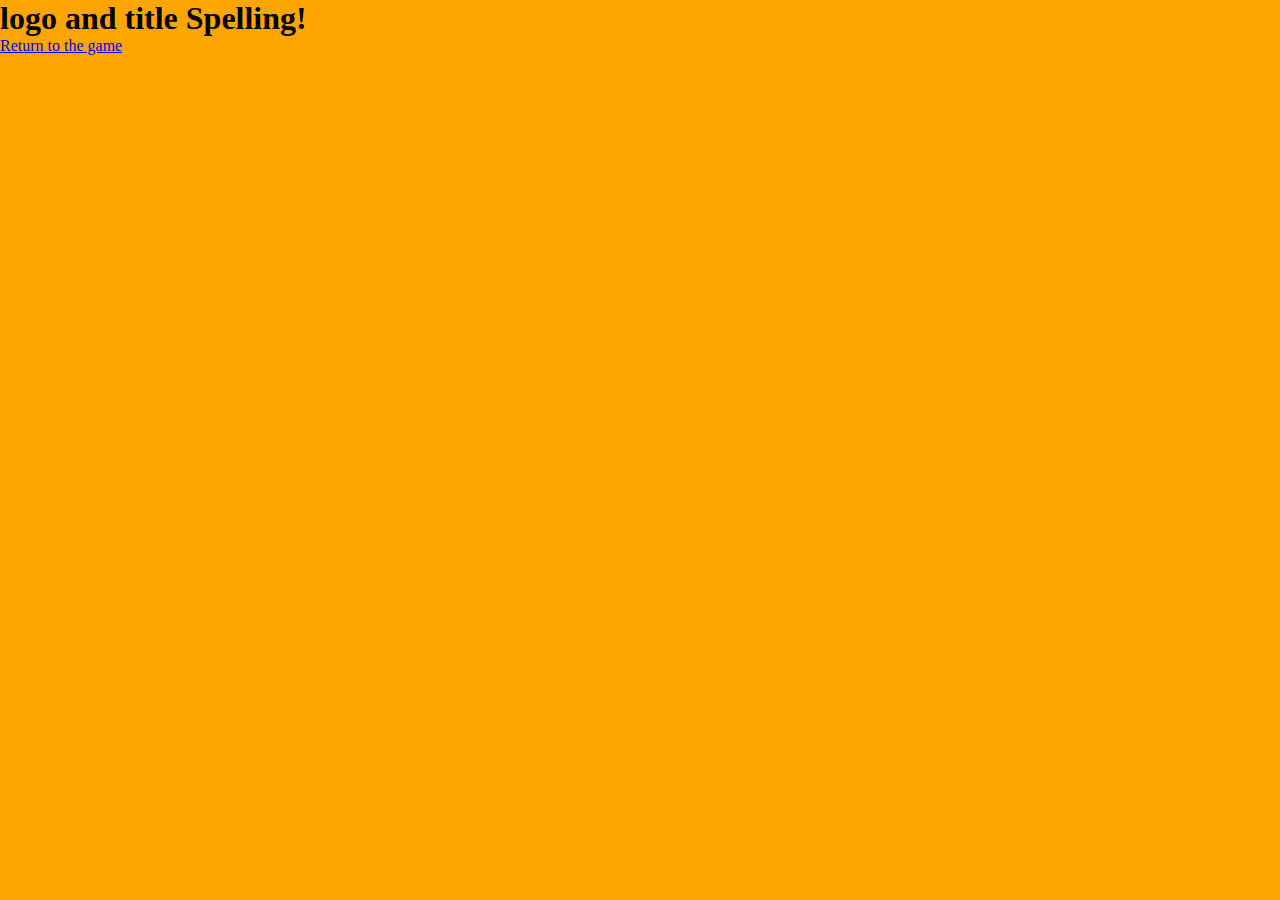
==== score.html @ c5da64ac "Set up score page" ====
<!DOCTYPE html>
<html lang="en">

<head>
    <meta charset="UTF-8">
    <meta name="viewport" content="width=device-width, initial-scale=1.0">
    <meta name="description" content="A game to allow children to practice spelling oddly spelt words">
    <meta name="keywords" content="spelling, children, game">
    <meta name="author" content="Rachel Walmsley">

    <link rel="stylesheet" href="assets/css/style.css">

    <title>Spelling Game - score</title>
</head>

<body>
    <!--logo and heading-->
    <h1> logo and title Spelling!</h1>
    <a href="index.html" aria-label="Click here for Home page of this site">Return to the game</a>
    <div id="" finalScore"></div>
    <script src="assets/js/script.js"></script>
</body>

</html>
---- assets/css/style.css ----
*,
*::before,
*::after {
    box-sizing: border-box;
    margin: 0;
    padding: 0;
}

body {
    background: orange;
    display: flex;
    flex-direction: column;
    justify-content: center;
    align-content: center;
}

/* dialog box*/

dialog::backdrop {
    background-color: rgba(226, 206, 28, 0.5);
}

dialog {
    position: relative;
    top: 20vh;
    left: 20vw;
    background-color: blueviolet;
    padding: 5px;
}

/*main page*/

button {
    display: flex;
    font-size: 80px;
    justify-content: center;
    align-content: center;
    width: 40rem;
    background-color: aquamarine;
    /*padding: 3rem;*/
    border-radius: 8%;
}

#instructions {
    font-size: 24px;
}

.close {
    font-size: 30px;
    padding: 1em;
    width: auto;
}

/*actual game styling*/

input {
    width: 40px;
    height: 40px;
}

.gameBox {
    display: flex;
    justify-content: center;
    align-items: center;
    flex-direction: column;
    align-content: center;
}

#images {
    max-width: 30vw;
    max-height: 20vh;
    padding: 5px;
}

#dess {
    font-size: 150%;
    padding: 5px;
}

#hintys {
    font-size: 150%;
    padding: 5px;
}

#score {
    visibility: hidden;
}

.in--game {
    visibility: hidden;
}
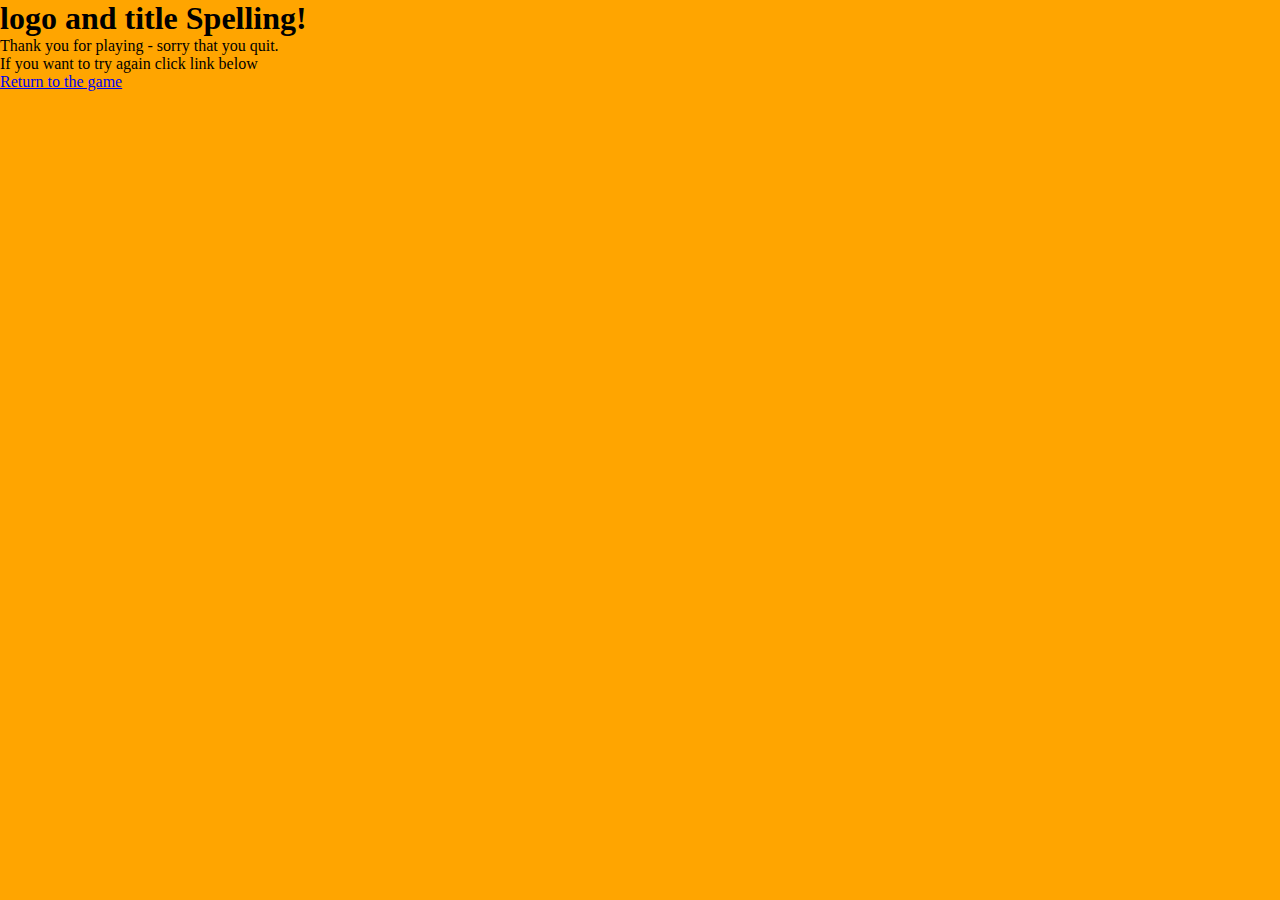
==== commit 934f4e0e: "Add quit functionality" ====
--- a/score.html
+++ b/score.html
@@ -16,9 +16,13 @@
 <body>
     <!--logo and heading-->
     <h1> logo and title Spelling!</h1>
+    <div id="finalScore">
+        <p>Thank you for playing - sorry that you quit.</p>
+        <p>If you want to try again click link below</p>
+
+    </div>
     <a href="index.html" aria-label="Click here for Home page of this site">Return to the game</a>
-    <div id="" finalScore"></div>
-    <script src="assets/js/script.js"></script>
+
 </body>
 
 </html>